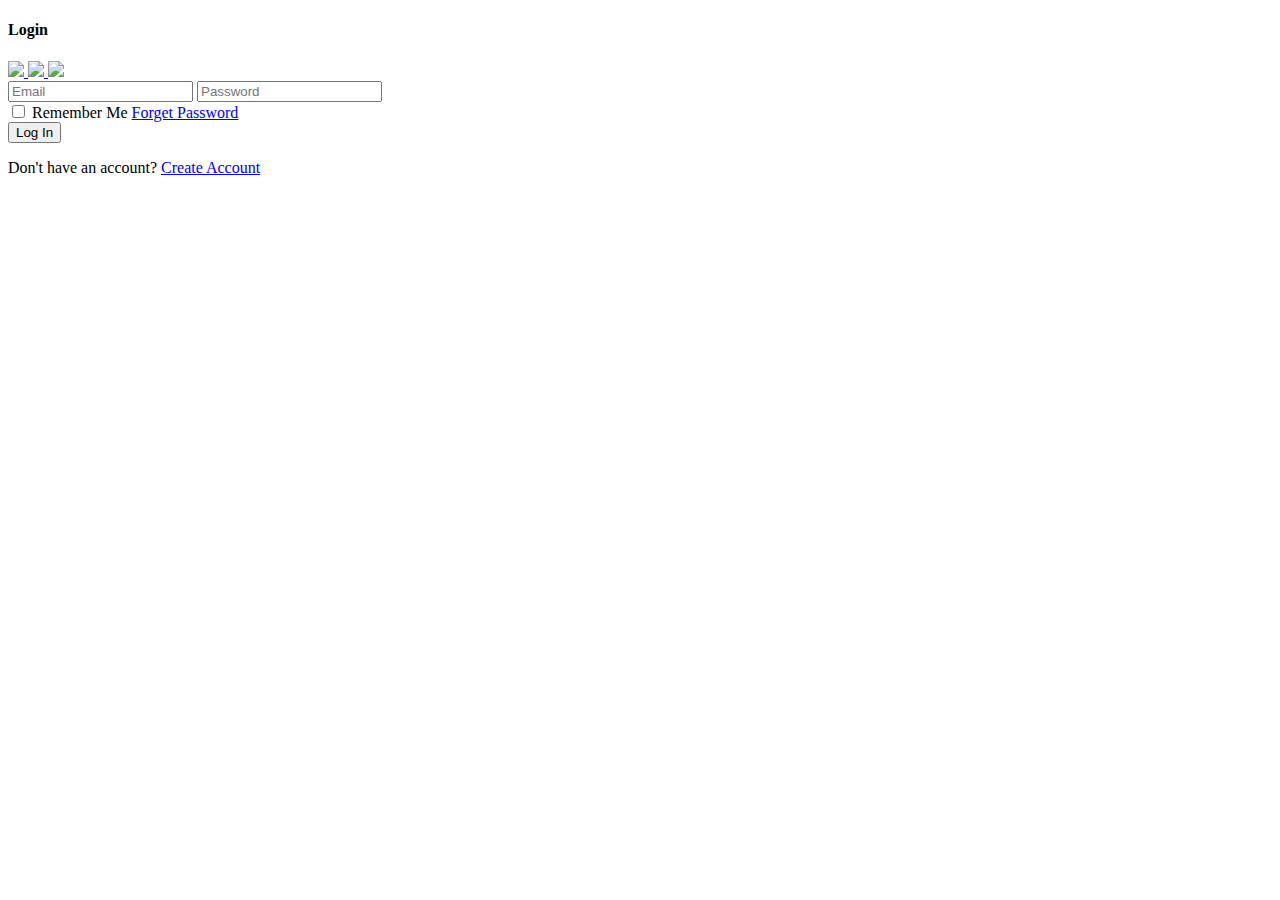
==== Design2/index.html @ e88fd3d2 "Create Index page of HTML" ====
<!DOCTYPE html>
<html lang="en">
  <head>
    <meta charset="UTF-8" />
    <meta name="viewport" content="width=device-width, initial-scale=1.0" />
    <title>Login Page 2</title>
    <link rel="stylesheet" href="loginstyle.css" />
  </head>
  <body>
    <div class="outercontainer">
      <div class="innercontainer">
        <h4> Login </h4> 
        <div class="link">
            <a href="https://www.google.com"> <img src="/Image/GoogleLogo2.png" /> </a>
            <a href="https://www.facebook.com"> <img src="/Image/FaceBook.png" /> </a>
            <a href="https://www.twitter.com"> <img src="/Image/Twitter.png" /> </a>
        </div>
        <input class="email" type="email" placeholder="Email" />
        <input class="password" type="password" placeholder="Password" />
        <div class="forget">
            <label for="" class="rememberMe"><input type="checkbox"/> Remember Me </label>
            <a id="forgetpassword" href="#"> Forget Password </a>
          </div>  
        <button> Log In </button>
        <div class="createAccount">
            <p> Don't have an account? <a href="createAccount.html" class="create"> Create Account </a></p>
          </div>
      </div>
    </div>
  </body>
</html>
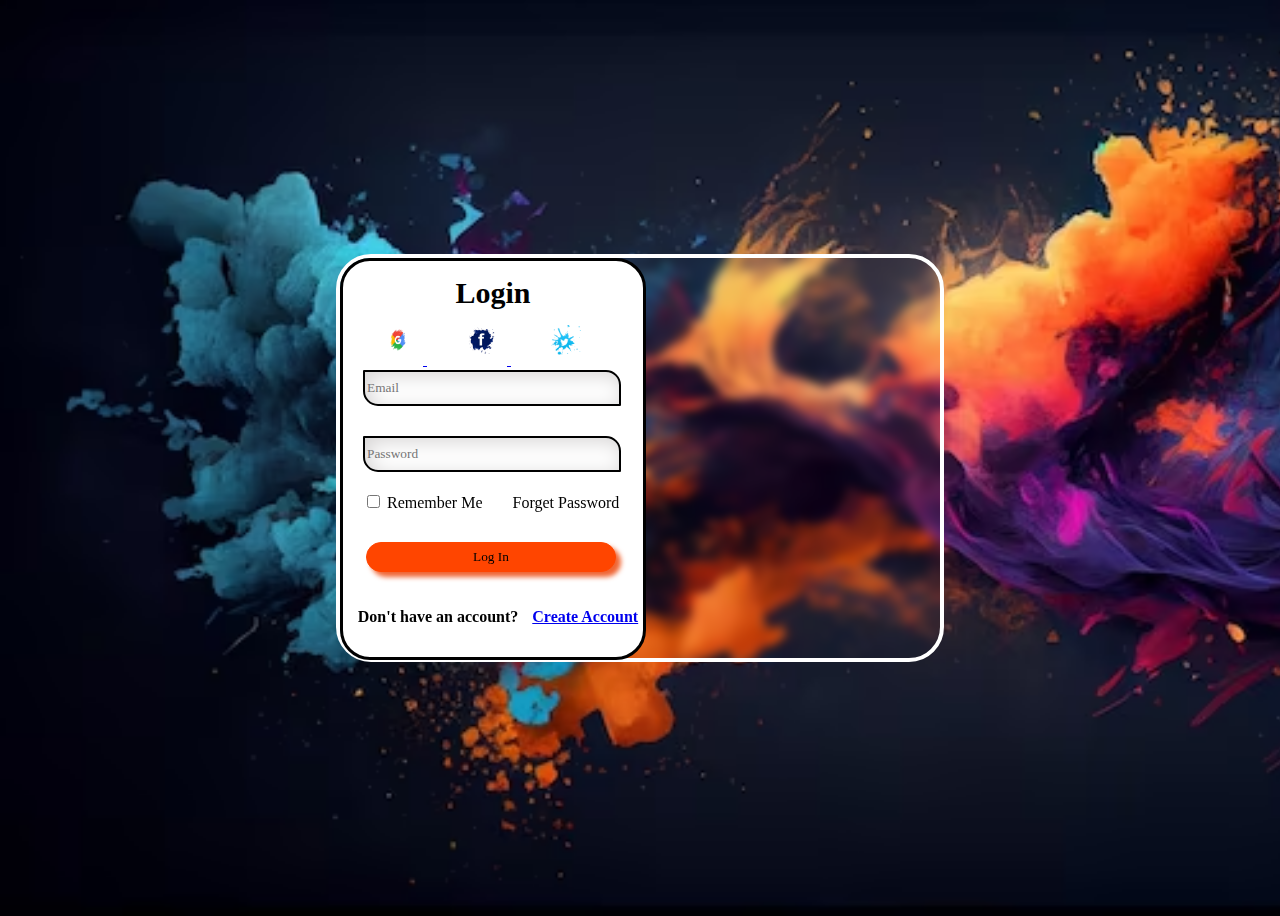
==== commit 28e72097: "Change background file directory" ====
--- a/Design2/index.html
+++ b/Design2/index.html
@@ -11,9 +11,9 @@
       <div class="innercontainer">
         <h4> Login </h4> 
         <div class="link">
-            <a href="https://www.google.com"> <img src="/Image/GoogleLogo2.png" /> </a>
-            <a href="https://www.facebook.com"> <img src="/Image/FaceBook.png" /> </a>
-            <a href="https://www.twitter.com"> <img src="/Image/Twitter.png" /> </a>
+            <a href="https://www.google.com"> <img src="/Design2/Images/GoogleLogo2.png" /> </a>
+            <a href="https://www.facebook.com"> <img src="/Design2/Images/FaceBook.png" /> </a>
+            <a href="https://www.twitter.com"> <img src="/Design2/Images/Twitter.png" /> </a>
         </div>
         <input class="email" type="email" placeholder="Email" />
         <input class="password" type="password" placeholder="Password" />
--- a/Design2/loginstyle.css
+++ b/Design2/loginstyle.css
@@ -0,0 +1,265 @@
+* {
+  font-family: "Times New Roman", Times, serif;
+}
+
+body {
+  height: 100vh;
+  background-image: url(/Design2/Images/background.png);
+  background-size: cover;
+  background-position: fixed;
+  background-repeat: no-repeat;
+  background-clip: content;
+  display: flex;
+  justify-content: center;
+  align-items: center;
+}
+
+@media (max-width: 400px) {
+  body {
+    height: 100vh;
+    background-image: url(/Design2/Images/background2.png);
+    background-size: cover;
+    background-position: fixed;
+    background-repeat: no-repeat;
+    background-clip: content;
+    display: flex;
+    justify-content: center;
+    align-items: center;
+  }
+}
+
+.outercontainer {
+  height: 400px;
+  width: 600px;
+  display: flex;
+  justify-content: start;
+  background-color: transparent;
+  border: 4px solid white;
+  border-radius: 35px;
+  backdrop-filter: blur(5px);
+}
+
+.innercontainer {
+  height: 396px;
+  width: 300px;
+  background-color: white;
+  border: 3px solid black;
+  border-radius: 30px;
+}
+
+@media (max-width: 400px) {
+  .outercontainer {
+    height: 390px;
+    width: 230px;
+    background-color: transparent;
+    border: 1px solid white;
+    border-radius: 35px;
+    backdrop-filter: blur(5px);
+  }
+  .innercontainer {
+    height: 390px;
+    width: 230px;
+    background-color: transparent;
+    border: 2px solid black;
+    border-radius: 30px;
+  }
+}
+
+h4 {
+  text-align: center;
+  margin-top: 15px;
+  margin-bottom: 0px;
+  font-family: cursive;
+  font-size: 30px;
+  font-weight: 800;
+}
+
+.link{
+  height: 60px;
+}
+
+img {
+  height: 30px;
+  width: 30px;
+  align-items: center;
+  margin: 15px 10px 10px 20px;
+  padding-left: 20px;
+  
+}
+
+@media (max-width: 400px)
+{
+  img {
+    height: 30px;
+    width: 30px;
+    align-items: center;
+    margin: 15px 10px 10px 20px;
+    padding-left: 10px;
+  }
+  
+}
+
+.email {
+  height: 30px;
+  width: 250px;
+  border: 2px solid black;
+  border-radius: 1px 15px 1px 15px;
+  margin-left: 20px;
+  margin-right: 20px;
+  box-shadow: 4px 4px 20px rgb(215, 213, 213) inset;
+}
+
+.email:hover{
+  scale:1.1;
+}
+
+@media (max-width: 400px) {
+  .email {
+    height: 30px;
+    width: 200px;
+    border: 2px solid black;
+    border-radius: 1px 15px 1px 15px;
+    margin-top: 0px;
+    margin-left: 10px;
+    margin-right: 10px;
+    box-shadow: 4px 4px 20px rgb(215, 213, 213) inset;
+  }
+  .email:hover{
+    scale:1.1;
+  }
+}
+
+.password {
+  height: 30px;
+  width: 250px;
+  border: 2px solid black;
+  border-radius: 1px 15px 1px 15px;
+  margin-top: 30px;
+ 
+  margin-left: 20px; 
+  box-shadow: 4px 4px 20px rgb(215, 213, 213) inset;
+}
+
+.password:hover{
+  scale:1.1;
+}
+
+@media (max-width: 400px) {
+  .password {
+    height: 30px;
+    width: 200px;
+    border: 2px solid black;
+    border-radius: 1px 15px 1px 15px;
+    margin-top: 20px;
+    margin-left: 10px;
+    margin-right: 10px;
+    box-shadow: 4px 4px 20px rgb(215, 213, 213) inset;
+  }
+
+  .password:hover{
+    scale:1.1;
+  }
+}
+
+@media (max-width: 400px)
+{
+  .rememberMe{
+    font-size: 12px;
+  }
+}
+
+.forget {
+  margin-top: 20px;
+  margin-left: 20px;
+}
+
+@media (max-width: 300px)
+{
+  .forget {
+    font-size: 10px;
+    margin: 10px 12px 0px 12px;
+  }
+}
+
+#forgetpassword {
+  color: black;
+  text-decoration: none;
+  margin: 0px 0px 0px 26px;
+}
+
+@media (max-width: 400px)
+{
+  #forgetpassword {
+    font-size: 12px;
+    color: black;
+    text-decoration: none;
+    margin: 0px 0px 0px 10px;
+  }
+}
+
+button {
+  height: 30px;
+  width: 250px;
+  margin: 30px 0px 0px 23px;
+  border: 1px solid orangered;
+  border-radius: 15px;
+  background-color: orangered;
+  box-shadow: 5px 5px 5px rgb(240, 101, 51);
+}
+
+button:hover{
+  cursor: pointer;
+  scale: 1.1;
+}
+
+
+@media (max-width: 400px) {
+  button {
+    height: 30px;
+    width: 200px;
+    margin-top: 20px;
+    margin-left: 14px;
+    margin-right: 10px;
+    border: 1px solid orangered;
+    border-radius: 15px;
+    background-color: orangered;
+    box-shadow: 5px 5px 5px rgb(240, 101, 51);
+  }
+
+  button:hover{
+    cursor: pointer;
+    scale: 1.1;
+  }
+}
+
+.createAccount {
+  display: flex;
+  font-weight: bold;
+  margin-top: 20px;
+  padding-left: 10px;
+  justify-content: center;
+}
+
+
+@media (max-width: 400px) {
+  .createAccount {
+    font-size: 14px;
+    align-content: center;
+  }
+}
+
+.create{
+  font-weight: bold;
+  margin-left: 10px;
+}
+
+@media (max-width: 400px)
+{
+  p{
+    font-size: 12px;
+  }
+  .create{
+    color: red;
+    margin-left: 10px;
+  }
+}